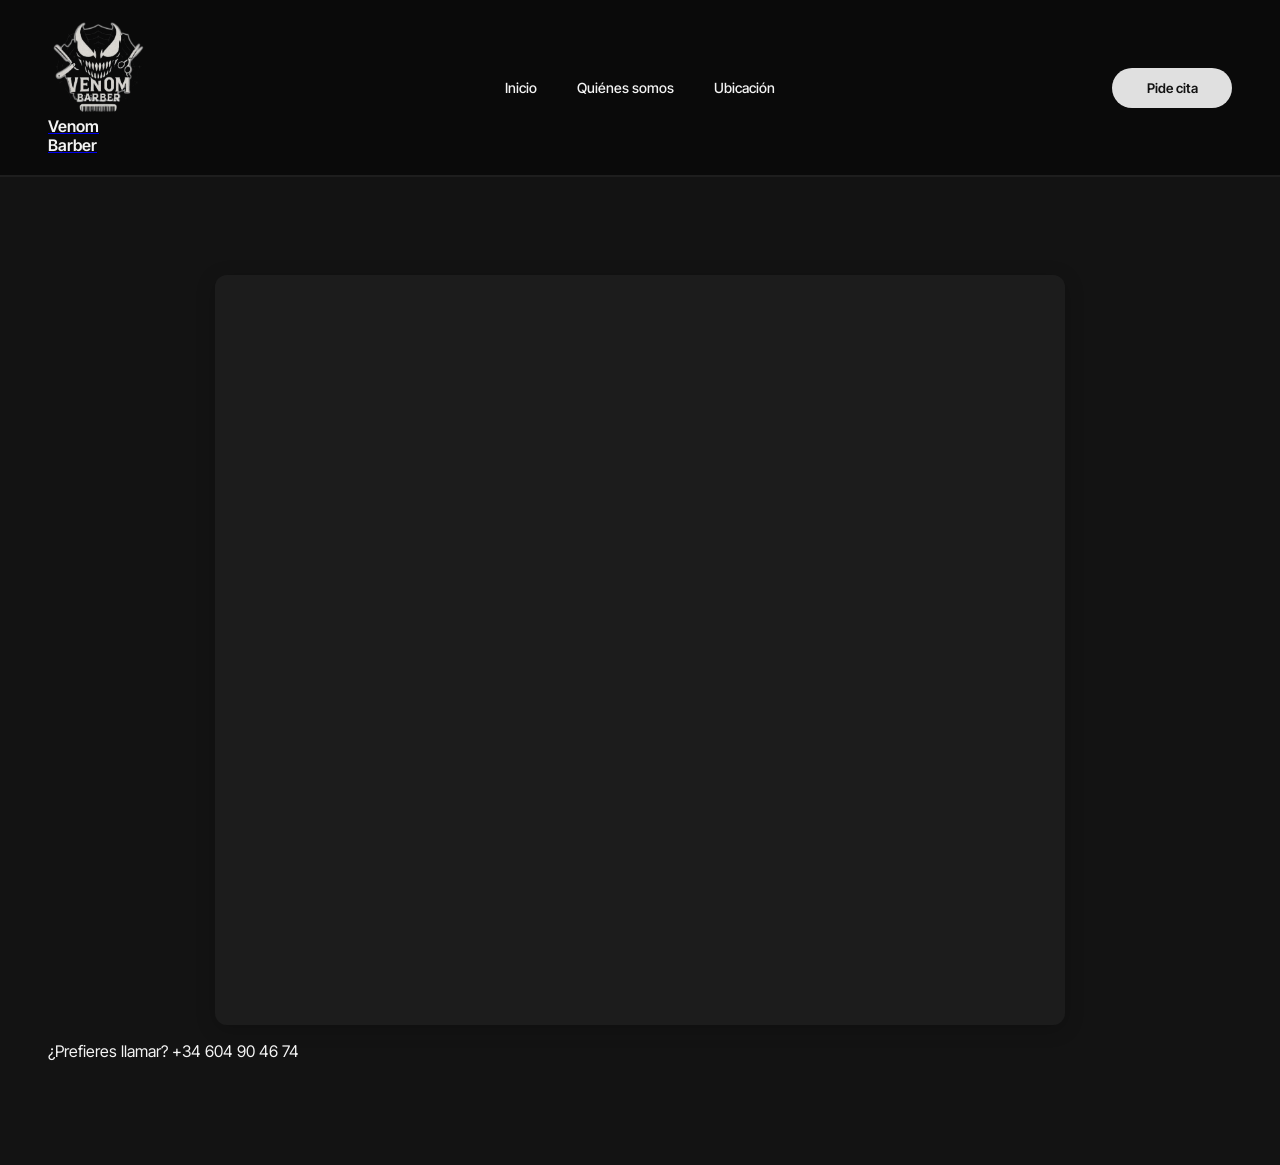
==== reservar.html @ f70e3ed4 "aaaaaaaa" ====
<!doctype html>
<html lang="es">
  <head>
    <meta charset="UTF-8" />
    <meta name="viewport" content="width=device-width, initial-scale=1.0" />
    <title>Pide tu cita — Venom Barber</title>
    <link rel="stylesheet" href="styles.css" />
    <link rel="icon" type="image/png" href="logo.png" />
  </head>
  <body>
    <header>
      <div class="title">
        <a href="index.html" class="title-link">
          <img src="logo.png" alt="Venom Barber Logo" class="logo-img" />
          <div>
            <p>Venom</p>
            <p>Barber</p>
          </div>
        </a>
      </div>

      <nav class="nav-container" id="nav-menu">
        <ul class="lista-nav">
          <li><a href="index.html">Inicio</a></li>
          <li><a href="index.html#nosotros">Quiénes somos</a></li>
          <li><a href="index.html#ubicacion">Ubicación</a></li>
        </ul>
      </nav>

      <div class="header-right">
        <button class="btn-head btn-head-activo" disabled>Pide cita</button>
        <button class="menu-toggle" id="menu-btn" aria-label="Abrir menú">
          <span></span>
          <span></span>
          <span></span>
        </button>
      </div>
    </header>

    <main>
      <section class="reserva">
        <div class="reserva-card">
          <iframe
            src="https://tidycal.com/venombarberbooking/pedir-cita"
            class="tidycal-iframe"
            frameborder="0"
            scrolling="yes"
          >
          </iframe>
        </div>

        <p class="reserva-nota">
          ¿Prefieres llamar?
          <a href="tel:+34604904674" class="telefono">+34 604 90 46 74</a>
        </p>
      </section>
    </main>

    <!-- AQUÍ EL CAMBIO: El script nuevo y correcto de TidyCal -->
    <script src="https://asset-tidycal.b-cdn.net/js/embed.js" async></script>
    <script src="script.js"></script>
  </body>
</html>
---- styles.css ----
@import url("https://fonts.googleapis.com/css2?family=Inter+Tight:wght@400;500;600;700&display=swap");

:root {
  --bg: #131313;
  --bg-alt: #1a1a1a;
  --card: #1c1c1c;
  --borde: #232323;
  --texto: #f4f4f4;
  --texto-suave: #a3a3a3;
  --acento: #a31c1c;
}

body {
  margin: 0;
  padding: 0;
  background-color: var(--bg);
  font-family: "Inter Tight", sans-serif;
}

body h1,
p,
li {
  color: #f4f4f4;
}

main {
  overflow-x: hidden;
}

/* ==========================================================
   🖥️ ESTILOS PARA ORDENADOR (PC)
   ========================================================== */
header {
  display: grid;
  grid-template-columns: 1fr auto 1fr;
  align-items: center;
  position: sticky;
  top: 0;
  padding: 20px 48px;
  background-color: rgba(10, 10, 10, 0.85);
  backdrop-filter: blur(12px);
  -webkit-backdrop-filter: blur(12px);
  border-bottom: solid 2px #1e1e1e;
  z-index: 100;
}

/* Alinea el logo y el texto horizontalmente en PC */
.title {
  justify-self: start;
  display: flex;
  align-items: center;
  gap: 12px;
}

/* Apila las dos 'p' una encima de otra */
.title div {
  display: flex;
  flex-direction: column;
  justify-content: center;
}

.title p {
  margin: 0;
  line-height: 1.2;
  font-weight: 600;
}

.logo-img {
  position: relative;
  width: 100px;
  height: auto;
}

.nav-container {
  grid-column: 2;
  display: flex;
  align-items: center;
}

.lista-nav {
  display: flex;
  align-items: center;
  gap: 40px;
  list-style: none;
  margin: 0;
  padding: 0;
}

.lista-nav li {
  font-size: 14px;
  font-weight: 500;
  transition: 0.3s;
}

.lista-nav a {
  color: #f4f4f4;
  text-decoration: none;
}

.lista-nav li:hover {
  opacity: 0.8;
  transform: translateY(-1px);
}

.header-right {
  grid-column: 3;
  justify-self: end;
  display: flex;
  align-items: center;
  gap: 15px; /* En PC se mantiene junto */
}

.btn-head {
  height: 40px;
  width: 120px;
  background-color: #e0e0e0;
  color: #131313;
  font-weight: 600;
  border: none;
  border-radius: 30px;
  transition: 0.3s;
  cursor: pointer;
  font-family: "Inter Tight", sans-serif;
}

.btn-head:hover {
  opacity: 0.9;
  transform: translateY(-1px);
}

.menu-toggle {
  display: none; /* Escondido en PC */
}

/* ==========================================================
   🏠 HERO
   ========================================================== */
.hero {
  padding: 140px 48px 100px;
  text-align: center;
  display: flex;
  flex-direction: column;
  align-items: center;
}

.hero h1 {
  font-size: clamp(40px, 7vw, 72px);
  font-weight: 700;
  letter-spacing: -0.02em;
  margin: 0 0 16px;
}

.hero-sub {
  color: var(--texto-suave);
  font-size: 17px;
  max-width: 420px;
  margin: 0 0 32px;
}

.btn-hero {
  width: 160px;
}

/* ==========================================================
   📐 UTILIDADES DE SECCIÓN
   ========================================================== */
section {
  padding: 88px 48px;
}

.seccion-alt {
  background-color: var(--bg-alt);
}

.cabecera-seccion {
  max-width: 640px;
  margin: 0 auto 48px;
  text-align: left;
}

.eyebrow {
  display: block;
  font-size: 12px;
  letter-spacing: 0.2em;
  text-transform: uppercase;
  color: var(--acento);
  font-weight: 600;
  margin-bottom: 10px;
}

.cabecera-seccion h2 {
  color: var(--texto);
  font-size: clamp(26px, 4vw, 36px);
  font-weight: 700;
  margin: 0 0 8px;
}

.subtitulo {
  color: var(--texto-suave);
  font-size: 15px;
  margin: 0;
}

/* ==========================================================
   💈 SERVICIOS
   ========================================================== */
.grid-servicios {
  display: grid;
  grid-template-columns: repeat(auto-fit, minmax(220px, 1fr));
  gap: 1px;
  background-color: var(--borde);
  border: 1px solid var(--borde);
  max-width: 1080px;
  margin: 0 auto;
}

.servicio-card {
  background-color: var(--bg);
  padding: 28px 24px;
  transition: background-color 0.25s ease;
}

.servicio-card:hover {
  background-color: var(--card);
}

.servicio-card h3 {
  color: var(--texto);
  font-size: 16px;
  font-weight: 600;
  margin: 0 0 6px;
}

.servicio-meta {
  color: var(--texto-suave);
  font-size: 13px;
  margin: 0 0 18px;
}

.servicio-precio {
  color: var(--texto);
  font-size: 22px;
  font-weight: 700;
  margin: 0;
}

/* ==========================================================
   📸 GALERÍA
   ========================================================== */
.grid-galeria {
  display: grid;
  grid-template-columns: repeat(4, 1fr);
  grid-auto-rows: 200px;
  gap: 6px;
  max-width: 1080px;
  margin: 0 auto;
}

.grid-galeria a:nth-child(1) {
  grid-column: span 2;
  grid-row: span 2;
}

.grid-galeria a:nth-child(4) {
  grid-column: span 2;
}

.galeria-item {
  position: relative;
  display: block;
  overflow: hidden;
  background-color: var(--card);
}

.galeria-item img {
  width: 100%;
  height: 100%;
  object-fit: cover;
  display: block;
  filter: grayscale(100%) contrast(1.1);
  transform: scale(1.02);
  transition: transform 0.5s ease, filter 0.5s ease;
}

.galeria-item:hover img {
  transform: scale(1.08);
  filter: grayscale(40%) contrast(1.15);
}

/* ==========================================================
   👤 EQUIPO
   ========================================================== */
.grid-equipo {
  display: grid;
  grid-template-columns: repeat(auto-fit, minmax(200px, 1fr));
  gap: 28px;
  max-width: 1080px;
  margin: 0 auto;
}

.equipo-foto {
  width: 100%;
  aspect-ratio: 3 / 4;
  background-color: var(--card);
  overflow: hidden;
  margin-bottom: 14px;
}

.equipo-foto img {
  width: 100%;
  height: 100%;
  object-fit: cover;
  filter: grayscale(100%);
}

.equipo-card h3 {
  color: var(--texto);
  font-size: 15px;
  font-weight: 600;
  margin: 0 0 4px;
}

.equipo-rol {
  color: var(--acento);
  font-size: 12px;
  font-weight: 600;
  letter-spacing: 0.05em;
  text-transform: uppercase;
  margin: 0;
}

/* ==========================================================
   ⭐ RESEÑAS
   ========================================================== */
.grid-resenas {
  display: grid;
  grid-template-columns: repeat(auto-fit, minmax(260px, 1fr));
  gap: 20px;
  max-width: 1080px;
  margin: 0 auto;
}

.resena-card {
  background-color: var(--bg);
  border: 1px solid var(--borde);
  padding: 26px;
}

.resena-estrellas {
  color: var(--acento);
  letter-spacing: 3px;
  font-size: 14px;
  margin: 0 0 14px;
}

.resena-texto {
  color: var(--texto-suave);
  font-size: 14px;
  margin: 0 0 18px;
}

.resena-autor {
  color: var(--texto);
  font-size: 13px;
  font-weight: 600;
  margin: 0;
}

/* ==========================================================
   📍 UBICACIÓN
   ========================================================== */
.bloque-ubicacion {
  display: grid;
  grid-template-columns: 1fr 1fr;
  gap: 40px;
  max-width: 1080px;
  margin: 0 auto;
  align-items: start;
}

.datos-ubicacion {
  margin: 0;
}

.datos-ubicacion dt {
  color: var(--acento);
  font-size: 12px;
  font-weight: 600;
  letter-spacing: 0.1em;
  text-transform: uppercase;
  margin-top: 20px;
}

.datos-ubicacion dt:first-child {
  margin-top: 0;
}

.datos-ubicacion dd {
  color: var(--texto);
  font-size: 15px;
  margin: 4px 0 0;
}

.mapa-placeholder {
  width: 100%;
  aspect-ratio: 4 / 3;
  background-color: var(--card);
  border: 1px solid var(--borde);
  display: flex;
  align-items: center;
  justify-content: center;
  color: var(--texto-suave);
  font-size: 13px;
}

/* ==========================================================
   📣 CTA FINAL
   ========================================================== */
.cta-final {
  background-color: var(--bg-alt);
  text-align: center;
  padding: 96px 24px;
}

.cta-final h2 {
  color: var(--texto);
  font-size: clamp(26px, 4vw, 36px);
  font-weight: 700;
  margin: 0 0 12px;
}

.cta-final p {
  color: var(--texto-suave);
  font-size: 15px;
  margin: 0 0 28px;
}

.btn-cta-final {
  width: 160px;
  margin: 0 auto;
}

/* ==========================================================
   📱 ESTILOS PARA MÓVILES (Menos de 768px)
   ========================================================== */
@media (max-width: 768px) {
  header {
    display: flex;
    justify-content: space-between;
    padding: 12px 24px;
  }

  /* Alinea en horizontal el logo y el texto dentro del enlace */
.title-link {
  display: flex;
  align-items: center;
  gap: 12px; /* Espacio de separación entre el logo y el texto */
  text-decoration: none; /* Elimina el subrayado morado/azul de los textos */
}
  /* Asegura que en móvil el logo y el texto sigan juntos en horizontal */
  .title {
    display: flex;
    align-items: center;
    gap: 10px;
  }

  .logo-img {
    width: 65px; /* Ajustado un poco para que conviva mejor con el texto */
  }

  .title p {
    font-size: 14px; /* Un pelo más pequeña en móvil para que no sature */
  }

  .header-right {
    display: flex;
    align-items: center;
    gap: 40px; /* Aquí mantengo tu separación grande con las rayas */
  }

  .menu-toggle {
    display: flex;
    flex-direction: column;
    justify-content: space-between;
    width: 26px;
    height: 18px;
    background: none;
    border: none;
    cursor: pointer;
    padding: 0;
    z-index: 110;
  }

  .menu-toggle span {
    width: 100%;
    height: 2px;
    background-color: #f4f4f4;
    transition: 0.3s;
  }

  .nav-container {
    position: fixed;
    top: 0;
    right: -100%;
    width: 80%;
    height: 100vh;
    background-color: #0a0a0a;
    display: flex;
    flex-direction: column;
    justify-content: center;
    align-items: center;
    transition: 0.4s ease-in-out;
    z-index: 105;
    box-shadow: -5px 0 15px rgba(0, 0, 0, 0.5);
  }

  .nav-container.active {
    right: 0;
  }

  .lista-nav {
    flex-direction: column;
    gap: 35px;
  }

  .lista-nav li {
    font-size: 22px;
  }

  .menu-toggle.active span:nth-child(1) {
    transform: translateY(8px) rotate(45deg);
  }
  .menu-toggle.active span:nth-child(2) {
    opacity: 0;
  }
  .menu-toggle.active span:nth-child(3) {
    transform: translateY(-8px) rotate(-45deg);
  }

  /* --- cuerpo en móvil --- */
  .hero {
    padding: 80px 24px 64px;
  }

  section {
    padding: 64px 24px;
  }

  .cabecera-seccion {
    text-align: left;
  }

  .grid-galeria {
    grid-template-columns: repeat(2, 1fr);
    grid-auto-rows: 150px;
  }

  .grid-galeria a:nth-child(1) {
    grid-column: span 2;
    grid-row: span 1;
  }

  .grid-galeria a:nth-child(4) {
    grid-column: span 1;
  }

  .bloque-ubicacion {
    grid-template-columns: 1fr;
  }
}
.telefono{
    text-decoration: none;
    color: inherit;
}

.mapa {
    width: 100%;
    height: 320px;
    border-radius: 16px;
    overflow: hidden;
}

.mapa iframe {
    width: 100%;
    height: 100%;
    border: none;
}



/* Contenedor de la tarjeta */
.reserva-card {
  width: 100%;
  max-width: 850px;
  margin: 0 auto;
  margin-top: 10px;
  background-color: var(--card);
  border-radius: 12px;
  overflow: hidden; /* Evita que nada sobresalga de las esquinas redondeadas */
  box-shadow: 0 4px 20px rgba(0, 0, 0, 0.2);
}

/* El elemento iframe propiamente dicho */
.tidycal-iframe {
  width: 100%;
  height: 750px; /* Altura ideal en PC para ver el calendario completo */
  display: block;
  background-color: transparent;
}

/* ==========================================================
   📱 ADAPTACIÓN PARA MÓVILES (Menos de 768px)
   ========================================================== */
@media (max-width: 768px) {
  .hero {
    padding: 60px 16px 20px !important;
  }
  .hero-reserva {
    padding-top: 100px !important;
  }

  /* En móvil limitamos la altura del iframe para que recoja la confirmación */
  .tidycal-iframe {
    height: 620px; /* Forzamos a que el corte tape el espacio vacío */
  }

  .reserva {
    padding: 0 16px !important;
  }
}
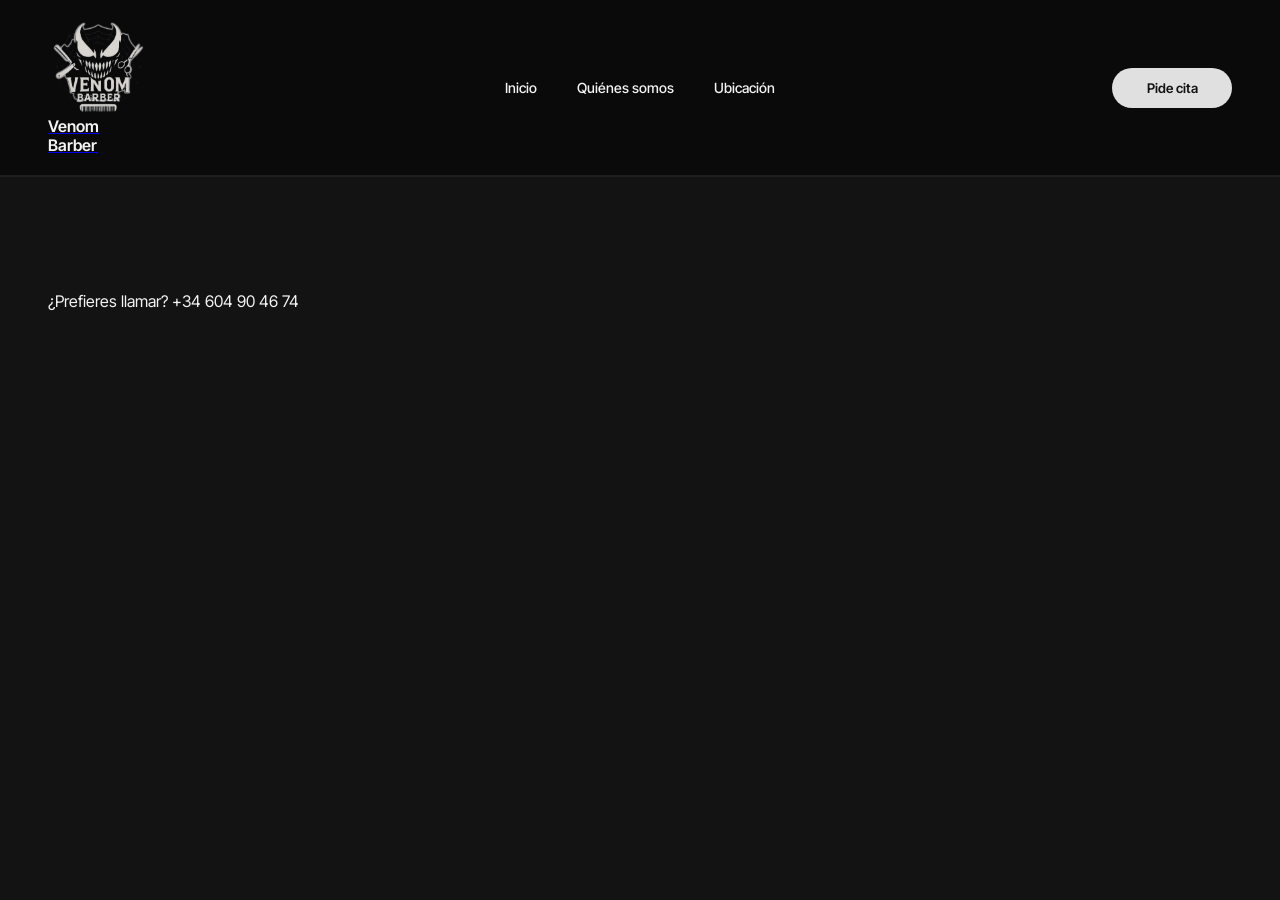
==== commit 88453e05: "asdasdadasd" ====
--- a/reservar.html
+++ b/reservar.html
@@ -40,13 +40,8 @@
     <main>
       <section class="reserva">
         <div class="reserva-card">
-          <iframe
-            src="https://tidycal.com/venombarberbooking/pedir-cita"
-            class="tidycal-iframe"
-            frameborder="0"
-            scrolling="yes"
-          >
-          </iframe>
+          <!-- NUEVO EMBED DE TIDYCAL (Reemplaza al antiguo iframe) -->
+          <div class="tidycal-embed" data-path="venombarberbooking/cita"></div>
         </div>
 
         <p class="reserva-nota">
@@ -56,8 +51,8 @@
       </section>
     </main>
 
-    <!-- AQUÍ EL CAMBIO: El script nuevo y correcto de TidyCal -->
+    <!-- SCRIPTS DE LA WEB -->
     <script src="https://asset-tidycal.b-cdn.net/js/embed.js" async></script>
     <script src="script.js"></script>
   </body>
-</html>
+</html>
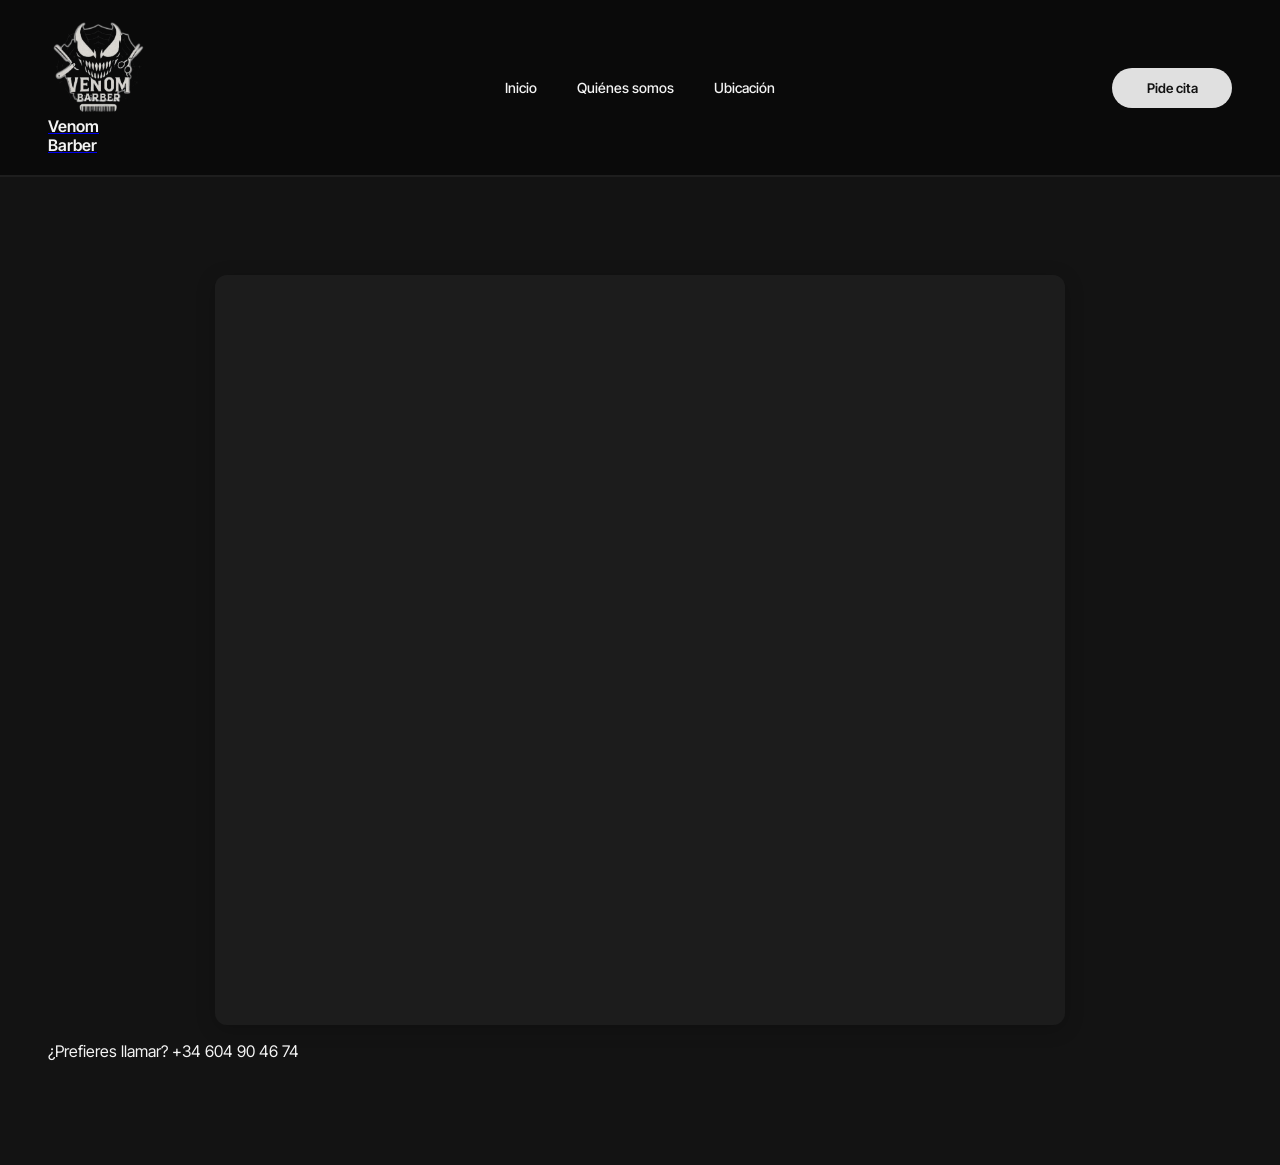
==== commit 4bb34962: "arreglado" ====
--- a/reservar.html
+++ b/reservar.html
@@ -40,8 +40,12 @@
     <main>
       <section class="reserva">
         <div class="reserva-card">
-          <!-- NUEVO EMBED DE TIDYCAL (Reemplaza al antiguo iframe) -->
-          <div class="tidycal-embed" data-path="venombarberbooking/cita"></div>
+          <iframe
+            src="https://tidycal.com/venombarberbooking/pedir-cita"
+            class="tidycal-iframe"
+            frameborder="0"
+            scrolling="yes"
+          ></iframe>
         </div>
 
         <p class="reserva-nota">
@@ -51,8 +55,7 @@
       </section>
     </main>
 
-    <!-- SCRIPTS DE LA WEB -->
-    <script src="https://asset-tidycal.b-cdn.net/js/embed.js" async></script>
+    <!-- SCRIPTS -->
     <script src="script.js"></script>
   </body>
 </html>
--- a/styles.css
+++ b/styles.css
@@ -600,16 +600,25 @@
   box-shadow: 0 4px 20px rgba(0, 0, 0, 0.2);
 }
 
-/* El elemento iframe propiamente dicho */
+/* ==========================================================
+   Tidycal — iframe directo (sin embed.js)
+   ========================================================== */
+
+/* El elemento iframe propiamente dicho.
+   Al ser un iframe estático con altura fija (no gestionado por el script
+   de auto-resize de TidyCal), no depende de que ningún navegador calcule
+   bien nada: si el contenido interno es más alto que el iframe, aparece
+   scroll nativo dentro de la caja gracias a scrolling="yes" en el HTML. */
 .tidycal-iframe {
   width: 100%;
   height: 750px; /* Altura ideal en PC para ver el calendario completo */
   display: block;
   background-color: transparent;
-}
-
-/* ==========================================================
-   📱 ADAPTACIÓN PARA MÓVILES (Menos de 768px)
+  border: none;
+}
+
+/* ==========================================================
+   ADAPTACIÓN PARA MÓVILES (Menos de 768px)
    ========================================================== */
 @media (max-width: 768px) {
   .hero {
@@ -619,12 +628,70 @@
     padding-top: 100px !important;
   }
 
-  /* En móvil limitamos la altura del iframe para que recoja la confirmación */
+  /* En móvil limitamos la altura del iframe para que quepa la confirmación
+     sin dejar hueco vacío debajo */
   .tidycal-iframe {
-    height: 620px; /* Forzamos a que el corte tape el espacio vacío */
+    height: 620px;
   }
 
   .reserva {
     padding: 0 16px !important;
   }
+}
+
+/* ==========================================================
+   ✅ PÁGINA DE CONFIRMACIÓN (redirect tras reserva en TidyCal)
+   ========================================================== */
+.confirmacion {
+  min-height: calc(100vh - 84px);
+  display: flex;
+  flex-direction: column;
+  align-items: center;
+  justify-content: center;
+  text-align: center;
+  padding: 64px 24px;
+}
+
+.confirmacion-card {
+  max-width: 420px;
+  width: 100%;
+}
+
+.confirmacion-icono {
+  width: 56px;
+  height: 56px;
+  margin: 0 auto 20px;
+  border-radius: 50%;
+  border: 2px solid var(--acento);
+  color: var(--acento);
+  display: flex;
+  align-items: center;
+  justify-content: center;
+  font-size: 26px;
+}
+
+.confirmacion-card h1 {
+  color: var(--texto);
+  font-size: clamp(24px, 5vw, 32px);
+  font-weight: 700;
+  margin: 0 0 12px;
+}
+
+.confirmacion-card p {
+  color: var(--texto-suave);
+  font-size: 15px;
+  margin: 0 0 28px;
+}
+
+.btn-confirmacion-volver {
+  display: inline-flex;
+  align-items: center;
+  justify-content: center;
+  text-decoration: none;
+}
+
+.confirmacion .reserva-nota {
+  margin-top: 24px;
+  color: var(--texto-suave);
+  font-size: 14px;
 }
